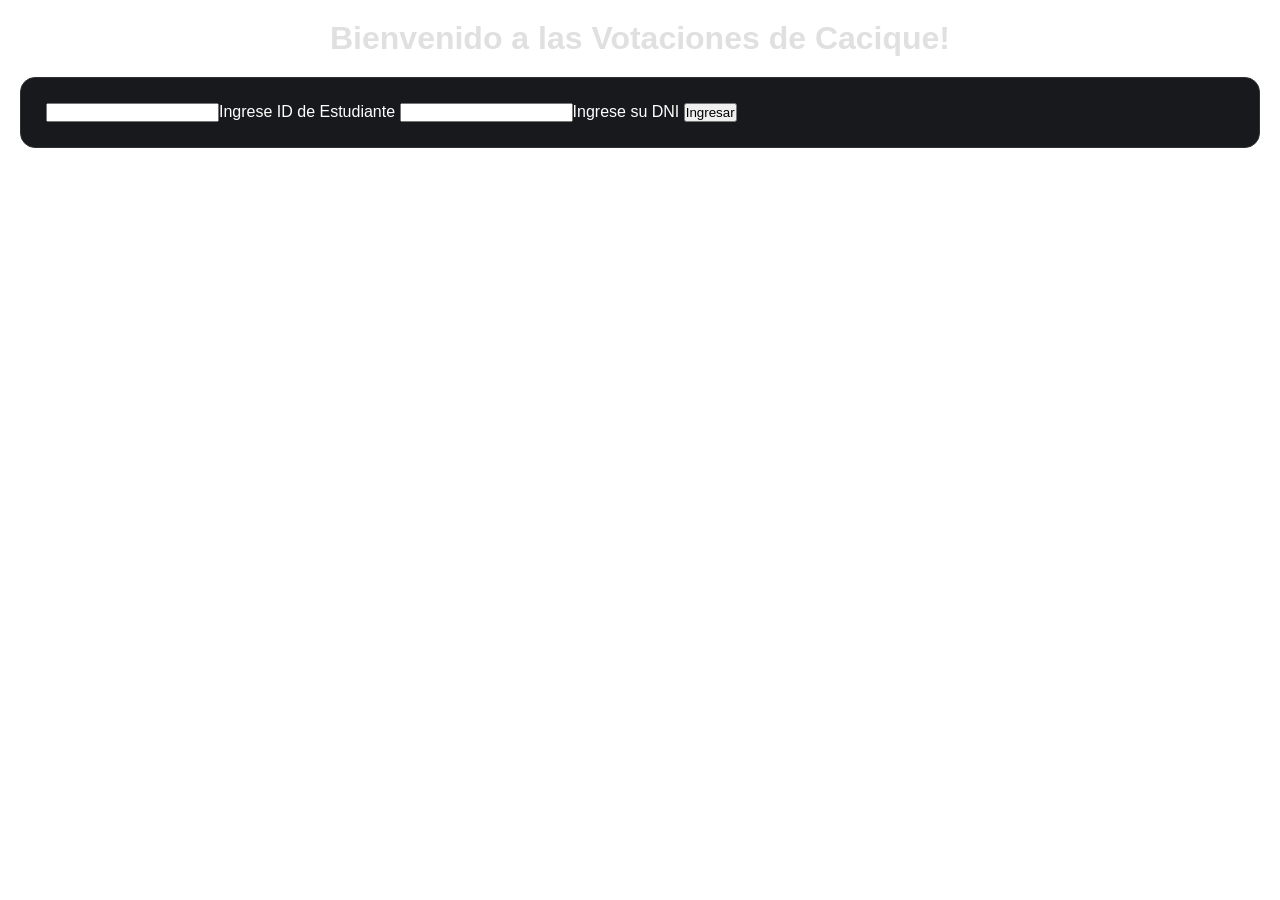
==== login_votantes.html @ 3736da38 "login+session_variables" ====
<!DOCTYPE html>
<html lang="en">
<head>
    <meta charset="UTF-8">
    <meta name="viewport" content="width=device-width, initial-scale=1.0">
    <title>Login Votantes</title>
    <link rel="stylesheet" href="style.css">
</head>
<body>
    
    <h1 class="Tituloging">Bienvenido a las Votaciones de Cacique!</h1>
    <form action="login_votantes.php" method="POST">

    <div class="postulantes">
        <input type="password" name="id">Ingrese ID de Estudiante</input>
        <input type="text" name="dni">Ingrese su DNI</input>
        <button >Ingresar</button>
    </div>


    </form>
</body>
</html>
---- style.css ----
/*
Tono verde: #65FC58
Tono Azul: #4961EA
Tono blanco: #FFFCFA
Tono Naranja: #FFA835
Tono Violeta: #CB47FF


*/

*{
    font-family: Arial, Helvetica, sans-serif;
    margin: 0;
    padding: 0;
  
}
body{
 margin: 0;
}


.encabezado {
    margin-bottom: 35px;
}

.encabezado h1 {
    font-size: 2rem;
    margin-bottom: 8px;
}

.encabezado p {
    color: #999999;
}
h1{
    font-size: 2rem;
    color: #E0E0E0;
    display: flex;
    justify-content: center;
    align-items: center;
    margin: 20px;
}
.Desc{
    font-weight: 600;
    color: #E0E0E0;
    display: flex;
    justify-content: center;
    align-items: center;
    margin: 20px;
    margin-bottom: 10px;
}

.PostDiv{
    display: flex;
    border-radius: 20px;
    margin: 20px;
    justify-content: center;
    justify-items: center;
    background-color: none;
}

.Votos{
    font-size: 1.2rem;
    display: flex;
    align-items: center;
    font-weight: 600;
    margin: 20px;
}

.Cacique{
    display: flex;
    justify-items: center;
    font-size: 1.3rem;
    align-items: center;
    display: flex;
    margin: 20px;
}

.card{
    border-radius: 20px;
    background-color: #282828;
    display: flex;
    justify-content: center;
    align-items: center;
    text-align: center;
}


.BotonVotar{
    display: flex;
    color: #E0E0E0;
    background-color: #383838;
    border-radius: 10px;
    border: none;
    padding: 10px;
    margin-top: 20px;
    margin: 20px;
    transition: all ease-in 0.3s;
    font-weight: 600;
       justify-content: center;
    justify-items: center;
    text-align: center;
}

button:hover{
    color: #383838;
    background-color:  #E0E0E0;
    transform: translateY(-3px);
}




/* ===== PARTICIPACION 
/*==== SECCION DE REGISTRO VOTO O DE  ESTADISTICAS*/

.estadisticas-principales{
    margin: 20px;
    padding: 10px;
    grid-template-columns: repeat(4, 1fr);
    gap: 20px;
    margin-bottom: 45px;
}
.estadistica{
    display: flex;
    font-weight: 600;
    display: flex;
    justify-items: center;
    align-items: center;
    margin-left: 10px;
}
.habilitados{
    background-color: #E0E0E0;
    display: flex;
    border-radius: 10px;
    padding: 30px;
    margin: 20px;
}

.emitidos{
    background-color: #E0E0E0;
    display: flex;
    border-radius: 10px;
    padding: 30px;
    margin: 20px;
}

.pendientes{
    background-color: #E0E0E0;
    display: flex;
    border-radius: 10px;
    padding: 30px;
    margin: 20px;
}

.participacion{
    background-color: #E0E0E0;
    display: flex;
    border-radius: 10px;
    padding: 30px;
    margin: 20px;
    width: min(1200px, 90%);
    margin: 0 auto;


}



.estadistica-card {
    background: #1b1c1f;
    border: 1px solid #303136;
    border-radius: 10px;
    padding: 25px;
    min-height: 150px;
    display: flex;
    flex-direction: column;
    justify-content: space-between;
}

.estadistica-card h2 {
    font-size: 1rem;
    font-weight: 500;
    color: #cccccc;
}

.estadistica-label {
    color: #888888;
    font-size: 0.9rem;
}

.estadistica-valor {
    font-size: 2rem;
    color: #ffffff;
}

/* POSTULANTES */

.postulantes {
    margin: 20px;
    color: white;
    background: #18191c;
    border: 1px solid #303136;
    border-radius: 15px;
    padding: 25px;
}
.barra{
    width: 0%;
}
.postulantes-lista {
    display: flex;
    flex-direction: column;
}

.postulante {
    display: flex;
    align-items: center;
    justify-content: space-between;
    padding: 16px 10px;
    border-bottom: 1px solid #303136;
}

.postulante:last-child {
    border-bottom: none;
}

.postulante-nombre {
    font-weight: 500;
}

.postulante-tribu {
    color: #999999;
    font-size: 0.9rem;
}
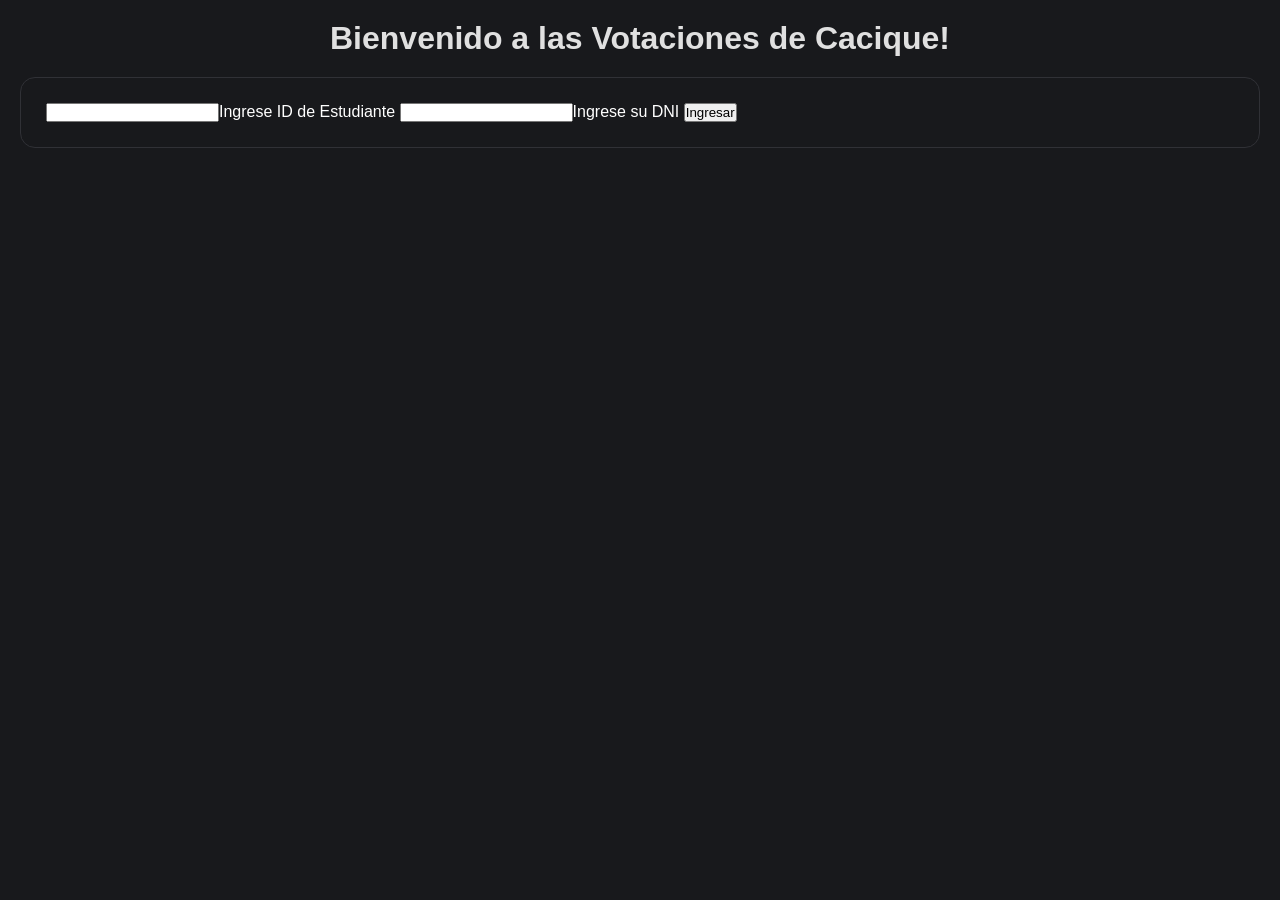
==== commit d255ee76: "Push cambios en votar prueba, styles arreglo y cambios index" ====
--- a/login_votantes.html
+++ b/login_votantes.html
@@ -14,7 +14,7 @@
     <div class="postulantes">
         <input type="password" name="id">Ingrese ID de Estudiante</input>
         <input type="text" name="dni">Ingrese su DNI</input>
-        <button >Ingresar</button>
+        <button>Ingresar</button>
     </div>
 
 
--- a/style.css
+++ b/style.css
@@ -5,7 +5,6 @@
 Tono Naranja: #FFA835
 Tono Violeta: #CB47FF
 
-
 */
 
 *{
@@ -15,9 +14,9 @@
   
 }
 body{
+ background: #18191c;
  margin: 0;
 }
-
 
 .encabezado {
     margin-bottom: 35px;
@@ -25,7 +24,7 @@
 
 .encabezado h1 {
     font-size: 2rem;
-    margin-bottom: 8px;
+    margin: 20px;
 }
 
 .encabezado p {
@@ -76,6 +75,7 @@
 }
 
 .card{
+    max-width: 300px;
     border-radius: 20px;
     background-color: #282828;
     display: flex;
@@ -84,21 +84,23 @@
     text-align: center;
 }
 
+.MTribu{
+    font-weight: 600;
+    color:  #525252;
+}
 
 .BotonVotar{
     display: flex;
+    padding: 15px;
+    margin: 20px;
+    border-radius: 10px;
+    text-align: center;
     color: #E0E0E0;
     background-color: #383838;
-    border-radius: 10px;
-    border: none;
-    padding: 10px;
-    margin-top: 20px;
-    margin: 20px;
+    border: none;;
     transition: all ease-in 0.3s;
     font-weight: 600;
-       justify-content: center;
-    justify-items: center;
-    text-align: center;
+    
 }
 
 button:hover{
@@ -129,7 +131,7 @@
     margin-left: 10px;
 }
 .habilitados{
-    background-color: #E0E0E0;
+    background-color: #65FC58;
     display: flex;
     border-radius: 10px;
     padding: 30px;
@@ -137,7 +139,7 @@
 }
 
 .emitidos{
-    background-color: #E0E0E0;
+    background-color: #4961EA;
     display: flex;
     border-radius: 10px;
     padding: 30px;
@@ -145,7 +147,7 @@
 }
 
 .pendientes{
-    background-color: #E0E0E0;
+    background-color: #FFA835;
     display: flex;
     border-radius: 10px;
     padding: 30px;
@@ -153,7 +155,7 @@
 }
 
 .participacion{
-    background-color: #E0E0E0;
+    background-color: #CB47FF;
     display: flex;
     border-radius: 10px;
     padding: 30px;
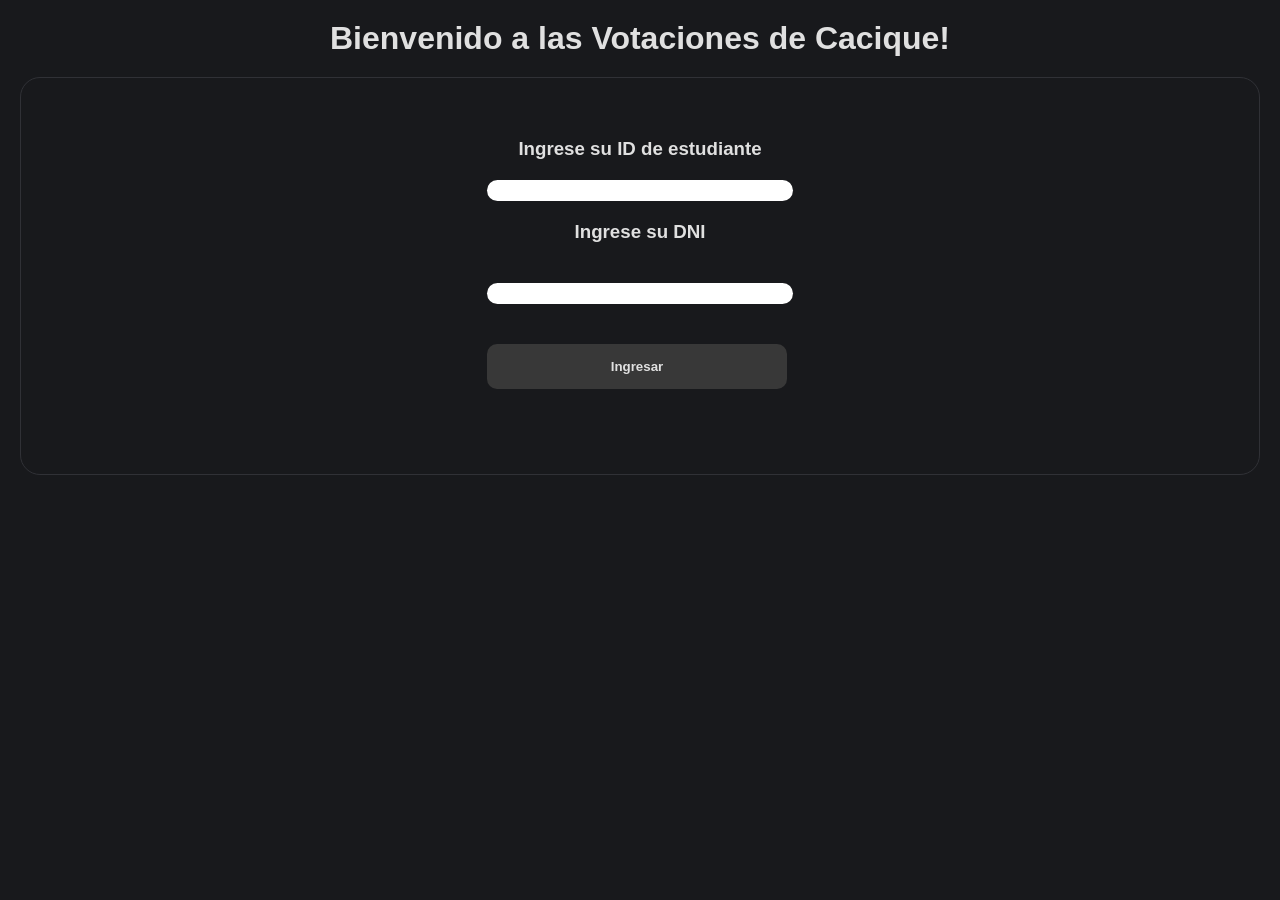
==== commit 23d23005: "Cambios en css" ====
--- a/login_votantes.html
+++ b/login_votantes.html
@@ -7,17 +7,21 @@
     <link rel="stylesheet" href="style.css">
 </head>
 <body>
-    
+    <main>
     <h1 class="Tituloging">Bienvenido a las Votaciones de Cacique!</h1>
     <form action="login_votantes.php" method="POST">
 
-    <div class="postulantes">
-        <input type="password" name="id">Ingrese ID de Estudiante</input>
-        <input type="text" name="dni">Ingrese su DNI</input>
-        <button>Ingresar</button>
+    <section class="Info">
+
+    <div class="datos">
+        <h3>Ingrese su ID de estudiante</h3>
+        <input type="password" name="id" class="contraseña"></input>
+        <h3>Ingrese su DNI</h3>
+        <input type="text" name="dni" class="DNI"></input>
+        <button class="ingreso">Ingresar</button>
     </div>
-
-
+</section>
+</main>
     </form>
 </body>
 </html>
--- a/style.css
+++ b/style.css
@@ -47,6 +47,38 @@
     margin: 20px;
     margin-bottom: 10px;
 }
+.PostulanteNaranja {
+    margin: 20px;
+    color: white;
+    background: #FFA835;
+    border: 1px solid #303136;
+    border-radius: 15px;
+    padding: 25px;
+}
+.PostulanteVerde {
+    margin: 20px;
+    color: white;
+    background: #65FC58;
+    border: 1px solid #303136;
+    border-radius: 15px;
+    padding: 25px;
+}
+.PostulanteVioleta {
+    margin: 20px;
+    color: white;
+    background: #CB47FF;
+    border: 1px solid #303136;
+    border-radius: 15px;
+    padding: 25px;
+}
+.PostulanteAzul {
+    margin: 20px;
+    color: white;
+    background: #4961EA;
+    border: 1px solid #303136;
+    border-radius: 15px;
+    padding: 25px;
+}
 
 .PostDiv{
     display: flex;
@@ -205,6 +237,7 @@
     border-radius: 15px;
     padding: 25px;
 }
+
 .barra{
     width: 0%;
 }
@@ -235,4 +268,123 @@
 }
 
 
-
+.Nota{
+    border-radius: 15px;
+    padding: 10px;
+    border: 1px solid #303136;
+    margin: 20px;   
+}
+
+.NotaD{
+    display: flex;
+    justify-items: center;
+    align-items: center;
+
+}
+
+.Descripcion{
+    display: flex;
+    justify-content: center;
+    justify-items: center;
+    align-items: center;
+    font-weight: 600;
+    color: white;
+    padding: 10px;
+    margin: 20px;
+}
+
+
+
+/*===CAMBIO RAPIDO PARA RADIO*/
+input[type="radio"] {
+  display: flex;
+  flex-direction: column;
+  gap: 10px;
+  font-family: sans-serif;
+  padding: 10px;
+  margin: 20px;
+  accent-color: #ff5722; 
+   width: 18px;
+  cursor: pointer;
+  transform: scale(1.5); 
+}
+
+
+/*Seccion de login votantes*/
+input[type="text"] {
+  margin: 20px;
+}
+
+.Info{ 
+display: flex;
+  justify-content: center;      
+    justify-content: center;
+     border: 1px solid #303136;
+    border-radius: 20px;
+    align-items: center;
+    margin: 20px;
+    padding: 10px
+}
+.datos{
+    border-radius: 20px;
+    margin: 20px;
+    padding: 10px;
+    gap: 20px;
+    margin-bottom: 45px;
+}
+h3{
+    color: #E0E0E0; 
+    display: flex;
+    margin: 20px;
+    justify-content: center;
+    justify-items: center;
+    align-items: center;
+}
+.contraseña{
+    display: flex;
+    justify-content: center;
+    justify-items: center;
+    align-items: center;
+    font-weight: 600;
+    padding: 3px;
+    border: none;
+    margin: 20px;
+     min-width: 300px;
+    border-radius: 20px;
+}
+
+
+
+.DNI{
+    font-weight: 600;
+    padding: 3px;
+    min-width: 300px;
+    margin: 20px;
+    border-radius: 20px;
+    justify-content: center;
+    justify-items: center;
+    align-items: center;
+    border: none;
+}
+
+.ingreso{
+    min-width: 300px;
+    display: flex;
+    padding: 15px;
+    margin: 20px;
+    border-radius: 10px;
+    justify-content: center;
+    text-align: center;
+    color: #E0E0E0;
+    background-color: #383838;
+    border: none;;
+    transition: all ease-in 0.3s;
+    font-weight: 600;
+    
+}
+
+.ingreso:hover{
+    color: #383838;
+    background-color:  #E0E0E0;
+    transform: translateY(-3px);
+}
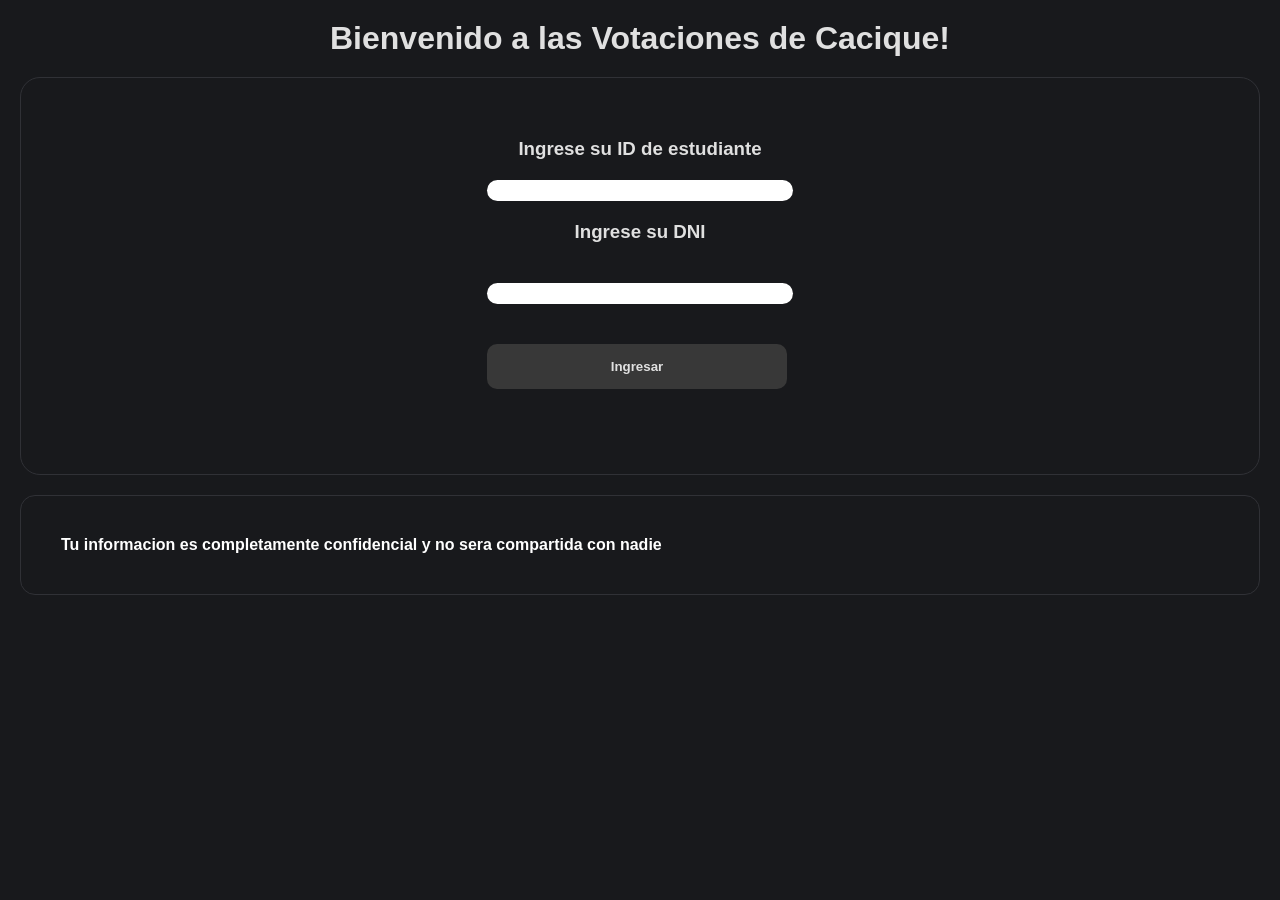
==== commit 6c32323f: "nueva seccion en login" ====
--- a/login_votantes.html
+++ b/login_votantes.html
@@ -20,7 +20,14 @@
         <input type="text" name="dni" class="DNI"></input>
         <button class="ingreso">Ingresar</button>
     </div>
+
+    
 </section>
+ <section class="Nota">
+         <div class="NotaD">
+            <p class="Descripcion">Tu informacion es completamente confidencial y no sera compartida con nadie</p>
+         </div>
+    </section>
 </main>
     </form>
 </body>
